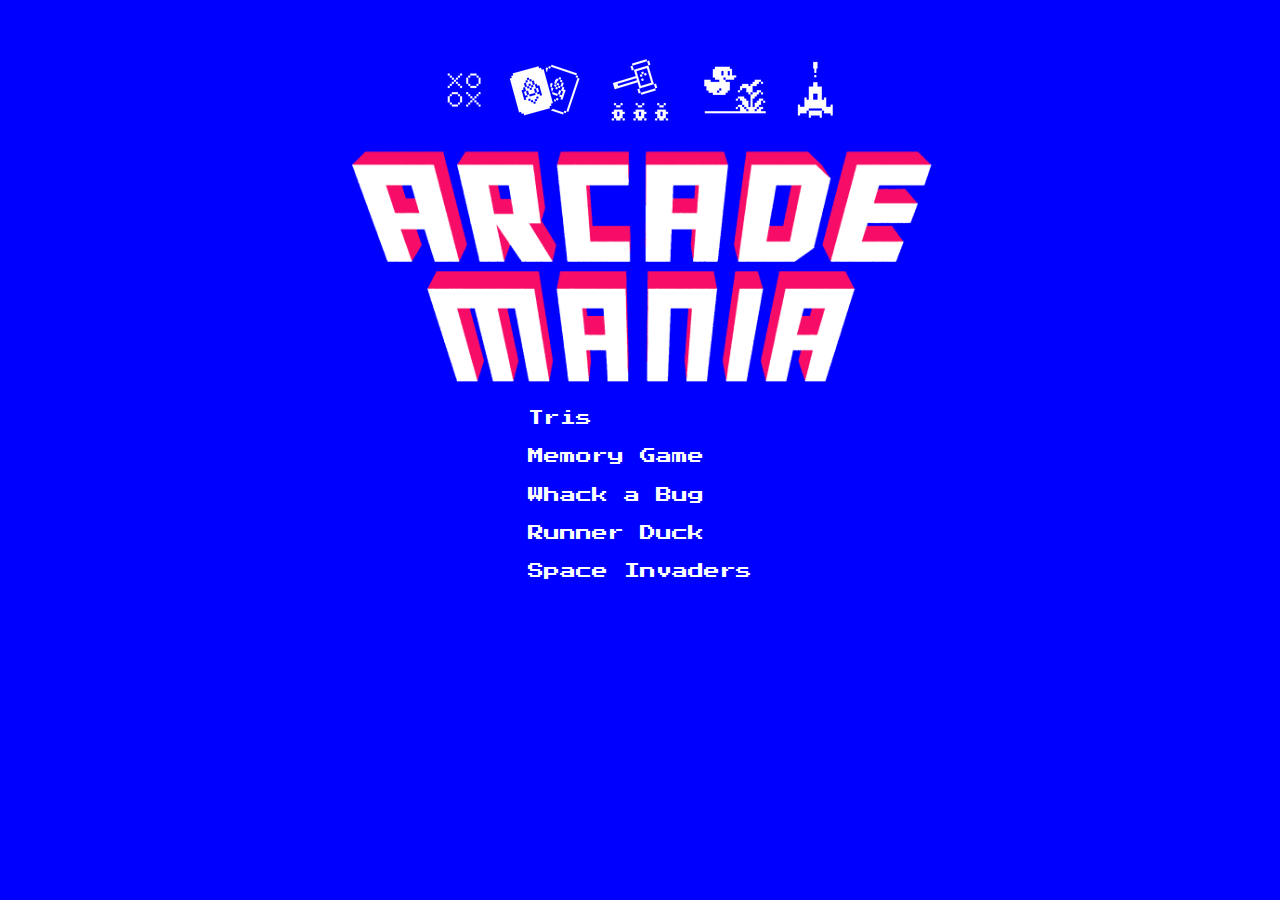
==== index.html @ 203bfefa "init menu" ====
<!DOCTYPE html>
<html lang="en">
<head>
    <meta charset="UTF-8">
    <meta http-equiv="X-UA-Compatible" content="IE=edge">
    <meta name="viewport" content="width=device-width, initial-scale=1.0">
    <link rel="stylesheet" href="./common/style.css">
    <link rel="preconnect" href="https://fonts.googleapis.com">
    <link rel="preconnect" href="https://fonts.gstatic.com" crossorigin>
    <link href="https://fonts.googleapis.com/css2?family=Press+Start+2P&display=swap" rel="stylesheet">
    <title>Arcade Mania</title>
</head>
<body>
    <div class="container">
        <img src="./common/thumbs.png" alt="thumbs">
        <img src="./common/logo.png" alt="Arcade Mania Logo">
        <ul>
            <li><a href="#nowhere">Tris</a></li>
            <li><a href="#nowhere">Memory Game</a></li>
            <li><a href="#nowhere">Whack a Bug</a></li>
            <li><a href="#nowhere">Runner Duck</a></li>
            <li><a href="#nowhere">Space Invaders</a></li>
        </ul>
    </div>
</body>
</html>
---- common/style.css ----
*{
    margin: 0;
    padding: 0;
    box-sizing: border-box;
}

body{
    background-color: blue;
    font-family: 'Press Start 2P', cursive;
    line-height: 1.4;
    color: #ffffff;
}

.container{
    width: 600px;
    display: flex;
    flex-direction: column;
    align-items: center;
    margin: 50px auto;
}

img{
    max-width: 100%;
}

ul{
    list-style-type: none;
}

li{
    margin-bottom: 16px;
}

a{
    color: #ffffff;
    text-decoration: none;
}

a:hover{
    color: #f70d68
}
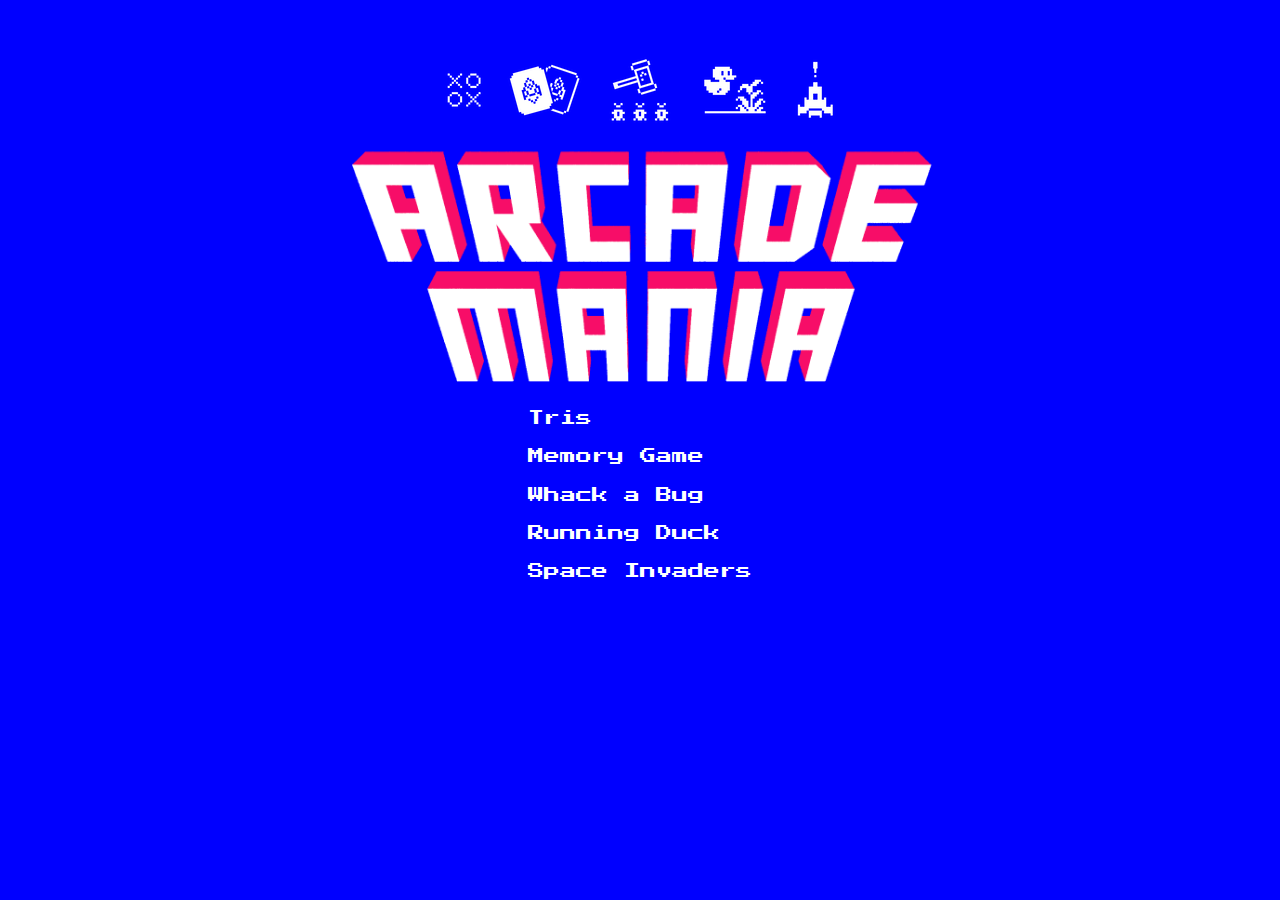
==== commit 37bf21ee: "added running duck" ====
--- a/index.html
+++ b/index.html
@@ -15,10 +15,10 @@
         <img src="./common/thumbs.png" alt="thumbs">
         <img src="./common/logo.png" alt="Arcade Mania Logo">
         <ul>
-            <li><a href="#nowhere">Tris</a></li>
-            <li><a href="#nowhere">Memory Game</a></li>
-            <li><a href="#nowhere">Whack a Bug</a></li>
-            <li><a href="#nowhere">Runner Duck</a></li>
+            <li><a href="./tris/index.html">Tris</a></li>
+            <li><a href="./memory/index.html">Memory Game</a></li>
+            <li><a href="./whack_a_bug/index.html">Whack a Bug</a></li>
+            <li><a href="./running-duck/index.html">Running Duck</a></li>
             <li><a href="#nowhere">Space Invaders</a></li>
         </ul>
     </div>
--- a/common/style.css
+++ b/common/style.css
@@ -1,3 +1,8 @@
+:root{
+    --bg-color: blue;
+    --accent-color: #f70d68;
+}
+
 *{
     margin: 0;
     padding: 0;
@@ -5,7 +10,7 @@
 }
 
 body{
-    background-color: blue;
+    background-color: var(--bg-color);
     font-family: 'Press Start 2P', cursive;
     line-height: 1.4;
     color: #ffffff;
@@ -37,5 +42,52 @@
 }
 
 a:hover{
-    color: #f70d68
+    color: var(--accent-color);
+}
+
+/* STRUTTURA BASE PAGINE DEI GIOCHI */
+
+.board{
+    display: flex;
+    flex-direction: row;
+}
+
+.game-area{
+    padding: 12px;
+    position: relative;
+}
+
+.game-data{
+    padding: 12px;
+    width: 240px;
+}
+
+h1{
+    font-size: 36px;
+    margin-bottom: 16px;
+}
+
+p{
+    font-size: 16px;
+    margin-bottom: 20px;
+}
+
+/* ALERT */
+
+.game-alert{
+    background-color: rgba(0, 255, 0, 0.5);
+    position: absolute;
+    top: 0;
+    left: 0;
+    right: 0;
+    bottom: 0;
+    display: flex;
+    align-items: center;
+    justify-content: center;
+}
+
+.game-alert-message{
+    font-size: 40px;
+    padding: 20px;
+    background-color: var(--accent-color);
 }